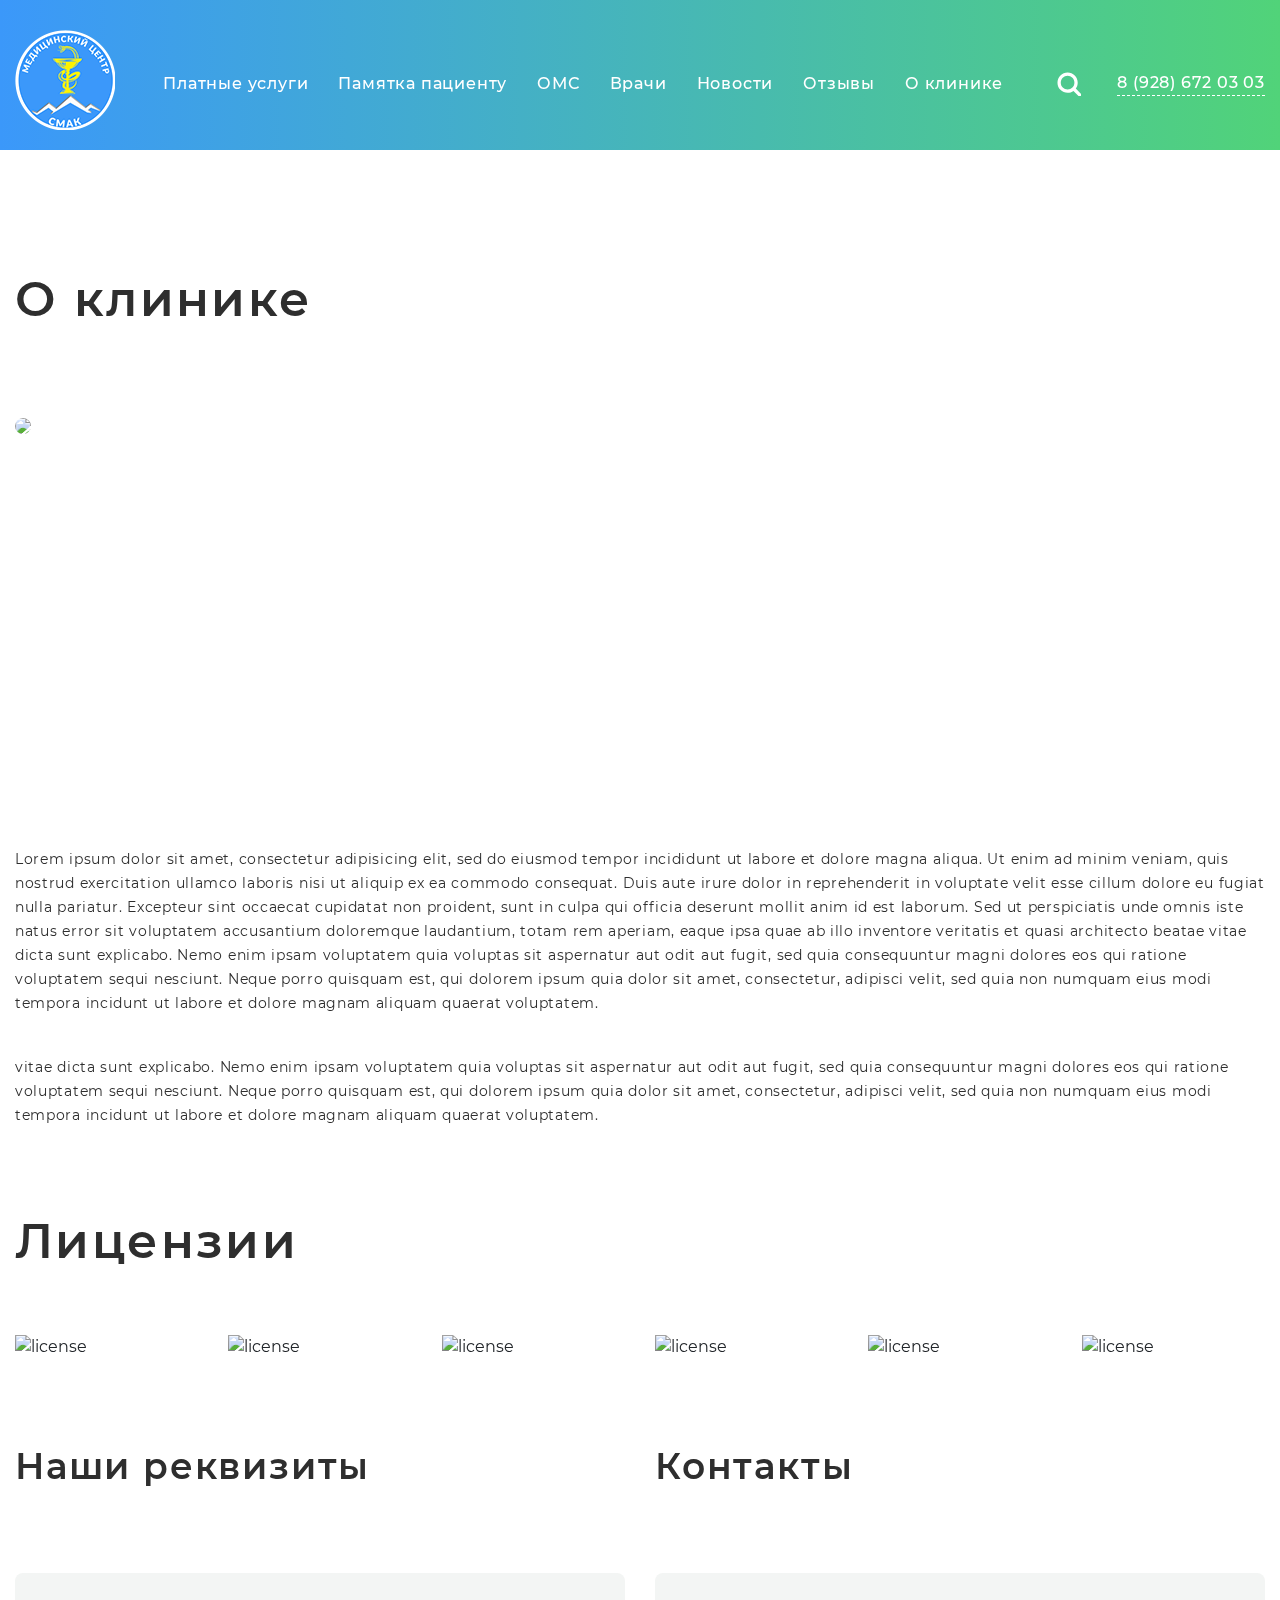
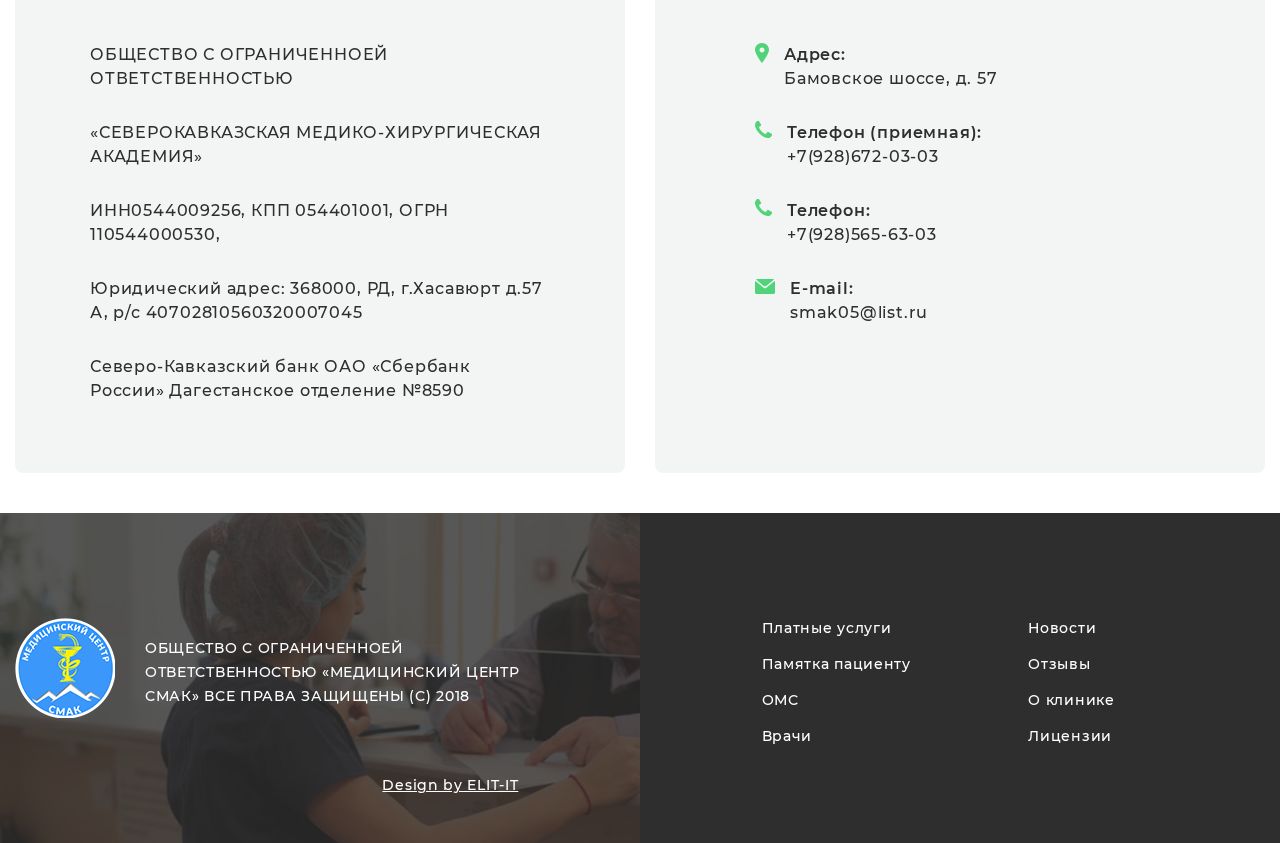
==== about.html @ aca482af "13.08.2018/17:56" ====
<!DOCTYPE html>
<html lang="ru">
<head>
    <meta name="viewport" content="width=device-width, initial-scale=1, shrink-to-fit=no">
    <meta charset="UTF-8">
    <title>Title</title>
    <link rel="stylesheet" href="css/main.css">
</head>
<body>
<div id="menu" class="menu slideout-menu slideout-menu-left">
    <div class="left_menu">
    </div>
</div>
<div id="panel" class="wrapper panel slideout-panel slideout-panel-left page">
    <header class="header">
        <div class="container">
            <div class="row align-items-center justify-content-between">
                <div class="btn_mobile col-auto">
                    <svg xmlns="http://www.w3.org/2000/svg" xmlns:xlink="http://www.w3.org/1999/xlink"
                         width="32px"
                         height="28px" viewBox="0 0 32 28">
                        <rect x="0" y="0" width="32" height="4"></rect>
                        <rect x="0" y="12" width="32" height="4"></rect>
                        <rect x="0" y="24" width="32" height="4"></rect>
                    </svg>
                </div>
                <div class="col-3 col-sm-2 col-lg-1 col-xl-auto">
                    <a href="/" class="logoLink" title="На главную">
                        <img src="images/logo.png" srcset="images/logo@2x.png 2x, images/logo@3x.png 3x" alt="Логотип">
                    </a>
                </div>
                <div class="col-auto header__mainMenuWrap">
                    <ul class="row header__mainMenu">
                        <li class="col-auto">
                            <a href="/payService.html" class="header__menuItemLink">Платные услуги</a>
                        </li>
                        <li class="col-auto">
                            <a href="/reminder.html" class="header__menuItemLink">Памятка пациенту</a>
                        </li>
                        <li class="col-auto">
                            <a href="/oms.html" class="header__menuItemLink">ОМС</a>
                        </li>
                        <li class="col-auto">
                            <a href="/personal.html" class="header__menuItemLink">Врачи</a>
                        </li>
                        <li class="col-auto">
                            <a href="#" class="header__menuItemLink">Новости</a>
                        </li>
                        <li class="col-auto">
                            <a href="#" class="header__menuItemLink">Отзывы</a>
                        </li>
                        <li class="col-auto">
                            <a href="#" class="header__menuItemLink">О клинике</a>
                        </li>
                    </ul>
                </div>
                <div class="col-auto col-lg-12 col-xl-auto">
                    <div class="row align-items-center justify-content-end justify-content-xl-start">
                        <div class="header__searchButtonWrap col-auto">
                            <button class="header__searchButton">
                                <svg xmlns="http://www.w3.org/2000/svg" xmlns:xlink="http://www.w3.org/1999/xlink"
                                     width="24px" height="24px">
                                    <path fill-rule="evenodd" fill="rgb(255, 255, 255)"
                                          d="M23.843,21.667 L18.803,16.595 C20.029,14.879 20.701,12.831 20.701,10.675 C20.701,7.958 19.650,5.404 17.740,3.482 C15.831,1.561 13.292,0.501 10.590,0.501 C7.890,0.501 5.350,1.559 3.441,3.482 C1.532,5.402 0.480,7.957 0.480,10.675 C0.480,13.392 1.531,15.947 3.441,17.870 C5.350,19.790 7.889,20.849 10.590,20.849 C12.733,20.849 14.767,20.175 16.471,18.941 L21.512,24.012 C21.836,24.337 22.256,24.498 22.678,24.498 C23.100,24.498 23.521,24.337 23.843,24.012 C24.487,23.365 24.487,22.314 23.843,21.667 ZM5.773,15.524 C4.486,14.228 3.778,12.505 3.778,10.675 C3.778,8.845 4.486,7.122 5.773,5.827 C7.060,4.531 8.770,3.818 10.590,3.818 C12.410,3.818 14.122,4.531 15.409,5.827 C16.695,7.122 17.404,8.845 17.404,10.675 C17.404,12.505 16.696,14.227 15.409,15.524 C14.121,16.819 12.411,17.531 10.590,17.531 C8.769,17.530 7.058,16.818 5.773,15.524 Z"/>
                                </svg>
                            </button>
                        </div>
                        <div class="header__phoneWrap col-auto col-xl">
                            <a href="tel:+79286720303" class="header__phone textPhone">8 (928) 672 03 03</a>
                            <a href="tel:+79286720303" class="header__phone svg">
                                <svg
                                        xmlns="http://www.w3.org/2000/svg"
                                        xmlns:xlink="http://www.w3.org/1999/xlink"
                                        width="24pt" height="24pt"
                                        viewBox="0 0 24 24" version="1.1">
                                    <path style=" stroke:none;fill-rule:evenodd;fill:rgb(100%,100%,100%);fill-opacity:1;"
                                          d="M 23.949219 18.597656 C 23.882812 18.390625 23.453125 18.089844 22.65625 17.691406 C 22.441406 17.570312 22.132812 17.398438 21.734375 17.183594 C 21.335938 16.964844 20.976562 16.765625 20.652344 16.585938 C 20.328125 16.402344 20.023438 16.226562 19.742188 16.058594 C 19.695312 16.023438 19.550781 15.921875 19.3125 15.757812 C 19.074219 15.59375 18.875 15.472656 18.707031 15.390625 C 18.542969 15.3125 18.382812 15.273438 18.222656 15.273438 C 17.996094 15.273438 17.710938 15.433594 17.371094 15.757812 C 17.03125 16.082031 16.71875 16.433594 16.433594 16.816406 C 16.148438 17.195312 15.847656 17.546875 15.53125 17.871094 C 15.210938 18.195312 14.949219 18.359375 14.746094 18.359375 C 14.644531 18.359375 14.515625 18.332031 14.363281 18.273438 C 14.207031 18.21875 14.089844 18.167969 14.011719 18.128906 C 13.933594 18.089844 13.796875 18.007812 13.601562 17.890625 C 13.410156 17.769531 13.300781 17.703125 13.277344 17.691406 C 11.722656 16.828125 10.386719 15.839844 9.273438 14.726562 C 8.160156 13.613281 7.167969 12.277344 6.304688 10.71875 C 6.292969 10.699219 6.230469 10.589844 6.109375 10.394531 C 5.992188 10.203125 5.910156 10.066406 5.871094 9.988281 C 5.832031 9.90625 5.78125 9.789062 5.726562 9.636719 C 5.667969 9.484375 5.640625 9.355469 5.640625 9.253906 C 5.640625 9.050781 5.804688 8.789062 6.125 8.46875 C 6.449219 8.152344 6.804688 7.851562 7.183594 7.566406 C 7.566406 7.28125 7.917969 6.96875 8.242188 6.628906 C 8.566406 6.289062 8.726562 6.003906 8.726562 5.777344 C 8.726562 5.617188 8.6875 5.457031 8.609375 5.289062 C 8.527344 5.125 8.40625 4.925781 8.242188 4.683594 C 8.078125 4.445312 7.976562 4.304688 7.941406 4.257812 C 7.773438 3.976562 7.597656 3.671875 7.414062 3.347656 C 7.230469 3.023438 7.035156 2.660156 6.816406 2.265625 C 6.601562 1.867188 6.429688 1.558594 6.304688 1.34375 C 5.910156 0.546875 5.605469 0.117188 5.402344 0.046875 C 5.324219 0.015625 5.203125 -0.00390625 5.042969 -0.00390625 C 4.738281 -0.00390625 4.335938 0.0546875 3.84375 0.167969 C 3.347656 0.28125 2.957031 0.402344 2.675781 0.523438 C 2.105469 0.765625 1.503906 1.457031 0.867188 2.605469 C 0.289062 3.671875 -0.00390625 4.730469 -0.00390625 5.777344 C -0.00390625 6.082031 0.0195312 6.382812 0.0585938 6.671875 C 0.0976562 6.960938 0.167969 7.289062 0.269531 7.652344 C 0.371094 8.015625 0.457031 8.285156 0.519531 8.460938 C 0.582031 8.636719 0.695312 8.953125 0.867188 9.40625 C 1.039062 9.863281 1.140625 10.140625 1.175781 10.242188 C 1.570312 11.355469 2.042969 12.351562 2.589844 13.226562 C 3.488281 14.679688 4.710938 16.183594 6.261719 17.738281 C 7.8125 19.289062 9.316406 20.511719 10.773438 21.410156 C 11.648438 21.957031 12.640625 22.425781 13.757812 22.824219 C 13.859375 22.859375 14.136719 22.960938 14.589844 23.132812 C 15.046875 23.304688 15.363281 23.417969 15.539062 23.484375 C 15.714844 23.546875 15.984375 23.628906 16.347656 23.730469 C 16.710938 23.832031 17.039062 23.902344 17.328125 23.941406 C 17.617188 23.980469 17.917969 24.003906 18.222656 24.003906 C 19.269531 24.003906 20.324219 23.710938 21.394531 23.132812 C 22.542969 22.496094 23.234375 21.894531 23.472656 21.324219 C 23.597656 21.042969 23.71875 20.652344 23.832031 20.15625 C 23.945312 19.664062 24.003906 19.261719 24.003906 18.957031 C 24.003906 18.796875 23.984375 18.675781 23.949219 18.597656 Z M 23.949219 18.597656 "/>
                                </svg>
                            </a>
                        </div>
                    </div>
                </div>
            </div>
        </div>
    </header>
    <main class="main">
        <div class="container">
            <h1 class="pageTitle">О клинике</h1>
            <div class="pageMainImage">
                <img src="images/33.jpg" alt="aboutImage">
            </div>
            <div class="aboutText">
                <p>
                    Lorem ipsum dolor sit amet, consectetur adipisicing elit, sed do eiusmod tempor incididunt ut labore
                    et dolore magna aliqua. Ut enim ad minim veniam, quis nostrud exercitation ullamco laboris nisi ut
                    aliquip ex ea commodo consequat. Duis aute irure dolor in reprehenderit in voluptate velit esse
                    cillum dolore eu fugiat nulla pariatur. Excepteur sint occaecat cupidatat non proident, sunt in
                    culpa qui officia deserunt mollit anim id est laborum. Sed ut perspiciatis unde omnis iste natus
                    error sit voluptatem accusantium doloremque laudantium, totam rem aperiam, eaque ipsa quae ab illo
                    inventore veritatis et quasi architecto beatae vitae dicta sunt explicabo. Nemo enim ipsam
                    voluptatem quia voluptas sit aspernatur aut odit aut fugit, sed quia consequuntur magni dolores eos
                    qui ratione voluptatem sequi nesciunt. Neque porro quisquam est, qui dolorem ipsum quia dolor sit
                    amet, consectetur, adipisci velit, sed quia non numquam eius modi tempora incidunt ut labore et
                    dolore magnam aliquam quaerat voluptatem.
                </p>
                <p>
                    vitae dicta sunt explicabo. Nemo enim ipsam voluptatem quia voluptas sit aspernatur aut odit aut
                    fugit, sed quia consequuntur magni dolores eos qui ratione voluptatem sequi nesciunt. Neque porro
                    quisquam est, qui dolorem ipsum quia dolor sit amet, consectetur, adipisci velit, sed quia non
                    numquam eius modi tempora incidunt ut labore et dolore magnam aliquam quaerat voluptatem.
                </p>
            </div>
            <div class="aboutLicenseLine">
                <h2 class="licenseTitle">Лицензии</h2>
                <div class="licenseImageRow row">
                    <div class="col-2">
                        <a href="images/34.jpg" data-fancybox="license" data-caption="imgTitle"><img src="images/34.jpg"
                                                                                                     alt="license"></a>
                    </div>
                    <div class="col-2">
                        <a href="images/34.jpg" data-fancybox="license" data-caption="imgTitle"><img src="images/34.jpg"
                                                                                                     alt="license"></a>
                    </div>
                    <div class="col-2">
                        <a href="images/34.jpg" data-fancybox="license" data-caption="imgTitle"><img src="images/34.jpg"
                                                                                                     alt="license"></a>
                    </div>
                    <div class="col-2">
                        <a href="images/34.jpg" data-fancybox="license" data-caption="imgTitle"><img src="images/34.jpg"
                                                                                                     alt="license"></a>
                    </div>
                    <div class="col-2">
                        <a href="images/34.jpg" data-fancybox="license" data-caption="imgTitle"><img src="images/34.jpg"
                                                                                                     alt="license"></a>
                    </div>
                    <div class="col-2">
                        <a href="images/34.jpg" data-fancybox="license" data-caption="imgTitle"><img src="images/34.jpg"
                                                                                                     alt="license"></a>
                    </div>
                </div>
            </div>
            <div class="aboutContactLine">
                <div class="row">
                    <div class="col-6">
                        <div class="aboutDetailBlock flex flex-column">
                            <h2 class="aboutContactTitle">Наши реквизиты</h2>
                            <div class="aboutContactBody">
                                <p class="text-transform_uppercase">ОБЩЕСТВО С ОГРАНИЧЕННОЕЙ ОТВЕТСТВЕННОСТЬЮ</p>

                                <p class="text-transform_uppercase">«СЕВЕРОКАВКАЗСКАЯ МЕДИКО-ХИРУРГИЧЕСКАЯ АКАДЕМИЯ»</p>

                                <p class="text-transform_uppercase">ИНН0544009256, КПП 054401001, ОГРН 110544000530,</p>

                                <p>Юридический адрес: 368000, РД, г.Хасавюрт д.57 А, р/с 40702810560320007045</p>

                                <p>Северо-Кавказский банк ОАО «Сбербанк России» Дагестанское отделение №8590</p>
                            </div>
                        </div>
                    </div>
                    <div class="col-6">
                        <div class="aboutDetailBlock flex flex-column">
                            <h2 class="aboutContactTitle">Контакты</h2>
                            <div class="aboutContactBody contact">
                                <div class="contactTextRow flex">
                                    <div class="contactIco">
                                        <svg
                                                xmlns="http://www.w3.org/2000/svg"
                                                xmlns:xlink="http://www.w3.org/1999/xlink"
                                                width="14px" height="20px"
                                                viewBox="0 0 14 20">
                                            <path fill-rule="evenodd" fill="rgb(81, 211, 121)"
                                                  d="M7.000,-0.002 C3.142,-0.002 0.003,3.113 0.003,6.940 C0.003,10.625 6.352,19.233 6.622,19.597 L6.874,19.938 C6.904,19.978 6.951,20.001 7.000,20.001 C7.051,20.001 7.097,19.978 7.127,19.938 L7.379,19.597 C7.650,19.233 13.998,10.625 13.998,6.940 C13.998,3.113 10.859,-0.002 7.000,-0.002 ZM7.000,4.453 C8.383,4.453 9.507,5.569 9.507,6.940 C9.507,8.311 8.383,9.427 7.000,9.427 C5.619,9.427 4.494,8.311 4.494,6.940 C4.494,5.569 5.619,4.453 7.000,4.453 Z"/>
                                        </svg>
                                    </div>
                                    <div class="col">
                                        <p>
                                            <span class="bold">Адрес:</span><br>
                                            Бамовское шоссе, д. 57

                                        </p>
                                    </div>
                                </div>

                                <div class="contactTextRow flex">
                                    <div class="contactIco">
                                        <svg
                                                xmlns="http://www.w3.org/2000/svg"
                                                xmlns:xlink="http://www.w3.org/1999/xlink"
                                                width="17px" height="17px"  viewBox="0 0 17 17">
                                            <path fill-rule="evenodd"  fill="rgb(81, 211, 121)"
                                                  d="M16.965,13.173 C16.917,13.028 16.611,12.814 16.047,12.533 C15.895,12.444 15.677,12.323 15.396,12.171 C15.114,12.017 14.858,11.877 14.629,11.748 C14.399,11.619 14.184,11.494 13.983,11.374 C13.950,11.349 13.850,11.279 13.681,11.162 C13.512,11.045 13.369,10.959 13.252,10.902 C13.135,10.846 13.021,10.818 12.908,10.818 C12.747,10.818 12.546,10.933 12.304,11.162 C12.063,11.392 11.841,11.641 11.640,11.911 C11.439,12.181 11.226,12.430 11.000,12.659 C10.775,12.889 10.590,13.004 10.445,13.004 C10.372,13.004 10.281,12.984 10.173,12.944 C10.064,12.904 9.982,12.869 9.925,12.841 C9.869,12.813 9.772,12.756 9.635,12.672 C9.498,12.588 9.422,12.541 9.406,12.533 C8.303,11.921 7.357,11.220 6.568,10.431 C5.779,9.643 5.079,8.697 4.467,7.594 C4.459,7.577 4.412,7.501 4.328,7.364 C4.243,7.227 4.187,7.131 4.159,7.074 C4.131,7.018 4.096,6.935 4.056,6.827 C4.016,6.718 3.996,6.627 3.996,6.555 C3.996,6.410 4.110,6.225 4.340,5.999 C4.569,5.774 4.819,5.560 5.089,5.359 C5.358,5.158 5.608,4.937 5.837,4.695 C6.067,4.454 6.182,4.253 6.182,4.092 C6.182,3.979 6.153,3.864 6.097,3.747 C6.041,3.630 5.954,3.488 5.837,3.319 C5.721,3.149 5.650,3.049 5.626,3.017 C5.505,2.816 5.381,2.600 5.252,2.371 C5.123,2.141 4.982,1.886 4.829,1.604 C4.676,1.322 4.555,1.105 4.467,0.952 C4.185,0.388 3.972,0.082 3.827,0.034 C3.770,0.010 3.686,-0.002 3.573,-0.002 C3.356,-0.002 3.072,0.038 2.722,0.118 C2.371,0.199 2.096,0.283 1.894,0.372 C1.492,0.541 1.065,1.032 0.614,1.845 C0.204,2.602 -0.002,3.351 -0.002,4.091 C-0.002,4.309 0.012,4.520 0.041,4.726 C0.069,4.931 0.119,5.162 0.192,5.420 C0.264,5.678 0.322,5.869 0.367,5.994 C0.411,6.118 0.493,6.342 0.614,6.664 C0.735,6.986 0.807,7.183 0.832,7.255 C1.113,8.044 1.447,8.749 1.834,9.369 C2.470,10.400 3.337,11.464 4.436,12.563 C5.535,13.662 6.600,14.530 7.630,15.166 C8.250,15.552 8.955,15.886 9.744,16.168 C9.816,16.192 10.014,16.265 10.336,16.386 C10.658,16.506 10.881,16.589 11.006,16.633 C11.131,16.677 11.322,16.736 11.579,16.809 C11.837,16.881 12.069,16.931 12.274,16.960 C12.479,16.988 12.690,17.002 12.908,17.002 C13.648,17.002 14.397,16.796 15.154,16.386 C15.967,15.935 16.458,15.508 16.627,15.106 C16.716,14.905 16.800,14.629 16.881,14.279 C16.962,13.928 17.002,13.645 17.002,13.427 C17.002,13.314 16.990,13.230 16.965,13.173 Z"/>
                                        </svg>
                                    </div>
                                    <div class="col">
                                        <p>
                                            <span class="bold">Телефон (приемная):</span><br>
                                            <a href="tel:+7(928)672-03-03">+7(928)672-03-03</a>
                                        </p>
                                    </div>
                                </div>

                                <div class="contactTextRow flex">
                                    <div class="contactIco">
                                        <svg
                                                xmlns="http://www.w3.org/2000/svg"
                                                xmlns:xlink="http://www.w3.org/1999/xlink"
                                                width="17px" height="17px"  viewBox="0 0 17 17">
                                            <path fill-rule="evenodd"  fill="rgb(81, 211, 121)"
                                                  d="M16.965,13.173 C16.917,13.028 16.611,12.814 16.047,12.533 C15.895,12.444 15.677,12.323 15.396,12.171 C15.114,12.017 14.858,11.877 14.629,11.748 C14.399,11.619 14.184,11.494 13.983,11.374 C13.950,11.349 13.850,11.279 13.681,11.162 C13.512,11.045 13.369,10.959 13.252,10.902 C13.135,10.846 13.021,10.818 12.908,10.818 C12.747,10.818 12.546,10.933 12.304,11.162 C12.063,11.392 11.841,11.641 11.640,11.911 C11.439,12.181 11.226,12.430 11.000,12.659 C10.775,12.889 10.590,13.004 10.445,13.004 C10.372,13.004 10.281,12.984 10.173,12.944 C10.064,12.904 9.982,12.869 9.925,12.841 C9.869,12.813 9.772,12.756 9.635,12.672 C9.498,12.588 9.422,12.541 9.406,12.533 C8.303,11.921 7.357,11.220 6.568,10.431 C5.779,9.643 5.079,8.697 4.467,7.594 C4.459,7.577 4.412,7.501 4.328,7.364 C4.243,7.227 4.187,7.131 4.159,7.074 C4.131,7.018 4.096,6.935 4.056,6.827 C4.016,6.718 3.996,6.627 3.996,6.555 C3.996,6.410 4.110,6.225 4.340,5.999 C4.569,5.774 4.819,5.560 5.089,5.359 C5.358,5.158 5.608,4.937 5.837,4.695 C6.067,4.454 6.182,4.253 6.182,4.092 C6.182,3.979 6.153,3.864 6.097,3.747 C6.041,3.630 5.954,3.488 5.837,3.319 C5.721,3.149 5.650,3.049 5.626,3.017 C5.505,2.816 5.381,2.600 5.252,2.371 C5.123,2.141 4.982,1.886 4.829,1.604 C4.676,1.322 4.555,1.105 4.467,0.952 C4.185,0.388 3.972,0.082 3.827,0.034 C3.770,0.010 3.686,-0.002 3.573,-0.002 C3.356,-0.002 3.072,0.038 2.722,0.118 C2.371,0.199 2.096,0.283 1.894,0.372 C1.492,0.541 1.065,1.032 0.614,1.845 C0.204,2.602 -0.002,3.351 -0.002,4.091 C-0.002,4.309 0.012,4.520 0.041,4.726 C0.069,4.931 0.119,5.162 0.192,5.420 C0.264,5.678 0.322,5.869 0.367,5.994 C0.411,6.118 0.493,6.342 0.614,6.664 C0.735,6.986 0.807,7.183 0.832,7.255 C1.113,8.044 1.447,8.749 1.834,9.369 C2.470,10.400 3.337,11.464 4.436,12.563 C5.535,13.662 6.600,14.530 7.630,15.166 C8.250,15.552 8.955,15.886 9.744,16.168 C9.816,16.192 10.014,16.265 10.336,16.386 C10.658,16.506 10.881,16.589 11.006,16.633 C11.131,16.677 11.322,16.736 11.579,16.809 C11.837,16.881 12.069,16.931 12.274,16.960 C12.479,16.988 12.690,17.002 12.908,17.002 C13.648,17.002 14.397,16.796 15.154,16.386 C15.967,15.935 16.458,15.508 16.627,15.106 C16.716,14.905 16.800,14.629 16.881,14.279 C16.962,13.928 17.002,13.645 17.002,13.427 C17.002,13.314 16.990,13.230 16.965,13.173 Z"/>
                                        </svg>
                                    </div>
                                    <div class="col">
                                        <p>
                                            <span class="bold">Телефон:</span><br>
                                            <a href="tel:+7(928)672-03-03">+7(928)565-63-03</a>
                                        </p>
                                    </div>
                                </div>

                                <div class="contactTextRow flex">
                                    <div class="contactIco">
                                        <svg
                                                xmlns="http://www.w3.org/2000/svg"
                                                xmlns:xlink="http://www.w3.org/1999/xlink"
                                                width="20px" height="15px"  viewBox="0 0 20 15">
                                            <path fill-rule="evenodd"  fill="rgb(81, 211, 121)"
                                                  d="M18.663,15.002 L10.000,15.002 L1.336,15.002 C0.603,15.002 0.003,14.358 0.003,13.572 L0.003,3.057 C0.003,2.271 0.481,2.016 1.066,2.491 L8.936,8.900 C9.230,9.137 9.616,9.253 10.000,9.247 C10.384,9.253 10.770,9.137 11.064,8.900 L18.934,2.491 C19.518,2.016 19.996,2.271 19.996,3.057 L19.996,13.572 C19.996,14.358 19.396,15.002 18.663,15.002 ZM11.213,6.995 C10.886,7.273 10.436,7.396 10.000,7.372 C9.562,7.396 9.112,7.273 8.786,6.995 L1.584,0.876 C1.009,0.389 1.139,-0.010 1.872,-0.010 L10.000,-0.010 L18.128,-0.010 C18.860,-0.010 18.991,0.389 18.414,0.876 L11.213,6.995 Z"/>
                                        </svg>
                                    </div>
                                    <div class="col">
                                        <p>
                                            <span class="bold">E-mail:</span><br>
                                            <a href="mailto:smak05@list.ru">smak05@list.ru</a>
                                        </p>
                                    </div>
                                </div>

                            </div>
                        </div>
                    </div>
                </div>
            </div>
        </div>
    </main>
    <footer class="footer relative">
        <div class="footer__leftBlock"></div>
        <div class="container">
            <div class="row justify-content-between">
                <div class="col-12 col-lg-6 col-xl-5">
                    <div class="copyrightLine row align-items-center">
                        <div class="footer__logoWrap col-12 col-sm-auto">
                            <a href="/" class="logoLink" title="На главную">
                                <img src="images/logo.png" srcset="images/logo@2x.png 2x, images/logo@3x.png 3x"
                                     alt="Логотип">
                            </a>
                        </div>
                        <div class="col-12 col-sm-9 col-lg">
                            <p class="copyright">
                                ОБЩЕСТВО С ОГРАНИЧЕННОЕЙ ОТВЕТСТВЕННОСТЬЮ
                                «Медицинский центр СМАК»
                                ВСЕ ПРАВА ЗАЩИЩЕНЫ (С)&nbsp;2018
                            </p>
                        </div>
                    </div>
                    <div class="weLinkWrap">
                        <a href="http://web-elitit.ru/">Design by ELIT-IT</a>
                    </div>
                </div>
                <div class="footer__menuWrap col-5">
                    <div class="row">
                        <div class="col-6">
                            <ul class="footer__menu">
                                <li><a href="#">Платные услуги</a></li>
                                <li><a href="#">Памятка пациенту</a></li>
                                <li><a href="#">ОМС</a></li>
                                <li><a href="#">Врачи</a></li>
                            </ul>
                        </div>
                        <div class="col-6">
                            <ul class="footer__menu">
                                <li><a href="#">Новости</a></li>
                                <li><a href="#">Отзывы</a></li>
                                <li><a href="#">О клинике</a></li>
                                <li><a href="#">Лицензии</a></li>
                            </ul>
                        </div>
                    </div>
                </div>
            </div>
        </div>
    </footer>
</div>
<form id="callBack_form" class="form popUp_form form_callBack flex justify-content-center align-items-center"
      style="display: none">
    <div class="formBody col-11 col-md-6 col-lg-5 col-xl-4">
        <div class="row">
            <div class="closeWrap col-12">
                <div class="row justify-content-end">
                    <div class="close">
                        <svg class="closeSvg" xmlns="http://www.w3.org/2000/svg"
                             xmlns:xlink="http://www.w3.org/1999/xlink" viewBox="0 0 50 50" version="1.1">
                            <g id="surface1">
                                <path d="M 7.71875 6.28125 L 6.28125 7.71875 L 23.5625 25 L 6.28125 42.28125 L 7.71875 43.71875 L 25 26.4375 L 42.28125 43.71875 L 43.71875 42.28125 L 26.4375 25 L 43.71875 7.71875 L 42.28125 6.28125 L 25 23.5625 Z "/>
                            </g>
                        </svg>
                    </div>
                </div>
            </div>
            <div class="col-12">
                <input name="NAME" type="text" placeholder="Имя Отчество" class="clear input">
            </div>
            <div class="col-12">
                <input name="PHONE" type="tel" placeholder="Номер телефона" class="clear input">
            </div>
            <input name="CALLBACK" type="hidden" value="true">
            <div class="col-12 agreeCol">
                <div id="callBack" class="agre_wrap">
                    <label class="agre_lable flex">
                        <span class="check_wrap">
                            <input checked="checked" type="checkbox" value="Y" class="none form_check"
                                   data-id="#callBack" style="display: none">
                            <em class="check_mask flex justify-content-center align-items-center">
                                <svg class="checkedImg" xmlns="http://www.w3.org/2000/svg"
                                     viewBox="0 0 512 512">
                                    <path d="M173.898 439.404l-166.4-166.4c-9.997-9.997-9.997-26.206 0-36.204l36.203-36.204c9.997-9.998 26.207-9.998 36.204 0L192 312.69 432.095 72.596c9.997-9.997 26.207-9.997 36.204 0l36.203 36.204c9.997 9.997 9.997 26.206 0 36.204l-294.4 294.401c-9.998 9.997-26.207 9.997-36.204-.001z"/>
                                </svg>
                            </em>
                        </span>
                        <a class="check_text">
                            Нажимая кнопку «Отправить», я даю свое согласие на обработку моих
                            персональных данных, в соответствии с Федеральным законом от 27.07.2006
                            года №152-ФЗ «О персональных данных», на условиях и для
                            целей, определенных в Согласии на обработку персональных данных
                        </a>
                    </label>
                </div>
            </div>
            <div class="col-12">
                <button type="submit" class="btn_form" data-id="#callBack" data-close=" ">Отправить</button>
            </div>
        </div>
    </div>
</form>
<form id="singUp_form" class="form popUp_form form_singUp flex justify-content-center align-items-center"
      style="display: none">
    <div class="formBody col-11 col-md-6 col-lg-5 col-xl-4">
        <div class="row">
            <div class="closeWrap col-12">
                <div class="row justify-content-end">
                    <div class="close">
                        <svg class="closeSvg" xmlns="http://www.w3.org/2000/svg"
                             xmlns:xlink="http://www.w3.org/1999/xlink" viewBox="0 0 50 50" version="1.1">
                            <g id="surface1">
                                <path d="M 7.71875 6.28125 L 6.28125 7.71875 L 23.5625 25 L 6.28125 42.28125 L 7.71875 43.71875 L 25 26.4375 L 42.28125 43.71875 L 43.71875 42.28125 L 26.4375 25 L 43.71875 7.71875 L 42.28125 6.28125 L 25 23.5625 Z "/>
                            </g>
                        </svg>
                    </div>
                </div>
            </div>
            <div class="col-12">
                <div class="selectWrap">
                    <select name="COURSE" class="select" title="занятия">
                        <option value="" style="display: none">Выберите занятие</option>
                        <option value="Мини-сад">Мини-сад</option>
                        <option value="Развивайка (1-2года)">Развивайка (1-2года)</option>
                        <option value="Развивайка (2-3года)">Развивайка (2-3года)</option>
                        <option value="Познавайка (3-5лет)">Познавайка (3-5лет)</option>
                        <option value="Знайка (5-7лет)">Знайка (5-7лет)</option>
                        <option value="Учусь на «5»">Учусь на «5»</option>
                        <option value="Английский язык (малышам)">Английский язык (малышам)</option>
                        <option value="Английский язык (школьники)">Английский язык (школьники)</option>
                        <option value="Продленка (6-14лет)">Продленка (6-14лет)</option>
                        <option value="Шахматы">Шахматы</option>
                        <option value="Робототехника">Робототехника</option>
                        <option value="Художественная мастерская «Палитра»">Художественная мастерская «Палитра»</option>
                        <option value="Театральная студия «Образ»">Театральная студия «Образ»</option>
                        <option value="Танцы">Танцы</option>
                        <option value='Прыг-скок"'>"Прыг-скок"</option>
                        <option value="ВПР (Русский, Окружающий мир)">ВПР (Русский, Окружающий мир)</option>
                        <option value="ВПР (Математика)">ВПР (Математика)</option>
                        <option value="Логопед">Логопед</option>
                        <option value="Психолог детский">Психолог детский</option>
                    </select>
                </div>
            </div>
            <div class="col-12">
                <input name="NAME_CHILD" type="text" placeholder="Фамилия Имя ребенка" class="clear input">
            </div>
            <div class="col-12">
                <div class="selectWrap">
                    <select name="AGE_CHILD" class="select" title="Возраст ребенка">
                        <option value="" style="display: none">Возраст ребенка</option>
                        <option value="1 год">1 год</option>
                        <option value="2 года">2 года</option>
                        <option value="3 года">3 года</option>
                        <option value="4 года">4 года</option>
                        <option value="5 лет">5 лет</option>
                        <option value="6 лет">6 лет</option>
                        <option value="7 лет">7 лет</option>
                        <option value="8 лет">8 лет</option>
                        <option value="9 лет">9 лет</option>
                        <option value="10 лет">10 лет</option>
                        <option value="11 лет">11 лет</option>
                        <option value="12 лет">12 лет</option>
                        <option value="13 лет">13 лет</option>
                        <option value="14 лет">14 лет</option>
                        <option value="15 лет">15 лет</option>
                    </select>
                </div>
            </div>
            <div class="col-12">
                <input name="PHONE" type="tel" placeholder="Номер телефона" class="clear input">
            </div>
            <div class="col-12">
                <input name="EMAIL" type="email" placeholder="E-mail" class="clear input">
            </div>
            <div class="col-12">
                <input name="NAME_PARENT" type="text" placeholder="ФИО представителя" class="clear input">
            </div>
            <input name="SINGUP" type="hidden" value="true">
            <div class="col-12 agreeCol">
                <div id="singUp" class="agre_wrap">
                    <label class="agre_lable flex">
                        <span class="check_wrap">
                            <input checked="checked" type="checkbox" value="Y" class="none form_check" data-id="#singUp"
                                   style="display: none">
                            <em class="check_mask flex justify-content-center align-items-center">
                                <svg class="checkedImg" xmlns="http://www.w3.org/2000/svg"
                                     viewBox="0 0 512 512">
                                    <path d="M173.898 439.404l-166.4-166.4c-9.997-9.997-9.997-26.206 0-36.204l36.203-36.204c9.997-9.998 26.207-9.998 36.204 0L192 312.69 432.095 72.596c9.997-9.997 26.207-9.997 36.204 0l36.203 36.204c9.997 9.997 9.997 26.206 0 36.204l-294.4 294.401c-9.998 9.997-26.207 9.997-36.204-.001z"/>
                                </svg>
                            </em>
                        </span>
                        <a class="check_text">
                            Нажимая кнопку «Отправить», я даю свое согласие на обработку моих
                            персональных данных, в соответствии с Федеральным законом от 27.07.2006
                            года №152-ФЗ «О персональных данных», на условиях и для
                            целей, определенных в Согласии на обработку персональных данных
                        </a>
                    </label>
                </div>
            </div>
            <div class="col-12">
                <button type="submit" class="btn_form" data-id="#singUp" data-close=" ">Отправить</button>
            </div>
        </div>
    </div>
</form>
<form id="subscription_form" class="form popUp_form form_subscription flex justify-content-center align-items-center"
      style="display: none">
    <div class="formBody col-11 col-md-6 col-lg-5 col-xl-4">
        <div class="row">
            <div class="closeWrap col-12">
                <div class="row justify-content-end">
                    <div class="close">
                        <svg class="closeSvg" xmlns="http://www.w3.org/2000/svg"
                             xmlns:xlink="http://www.w3.org/1999/xlink" viewBox="0 0 50 50" version="1.1">
                            <g id="surface1">
                                <path d="M 7.71875 6.28125 L 6.28125 7.71875 L 23.5625 25 L 6.28125 42.28125 L 7.71875 43.71875 L 25 26.4375 L 42.28125 43.71875 L 43.71875 42.28125 L 26.4375 25 L 43.71875 7.71875 L 42.28125 6.28125 L 25 23.5625 Z "/>
                            </g>
                        </svg>
                    </div>
                </div>
            </div>
            <div class="col-12">
                <div class="selectWrap">
                    <select name="COURSE" class="select" title="занятия">
                        <option value="" style="display: none">Выберите занятие</option>
                        <option value="Мини-сад">Мини-сад</option>
                        <option value="Развивайка (1-2года)">Развивайка (1-2года)</option>
                        <option value="Развивайка (2-3года)">Развивайка (2-3года)</option>
                        <option value="Познавайка (3-5лет)">Познавайка (3-5лет)</option>
                        <option value="Знайка (5-7лет)">Знайка (5-7лет)</option>
                        <option value="Учусь на «5»">Учусь на «5»</option>
                        <option value="Английский язык (малышам)">Английский язык (малышам)</option>
                        <option value="Английский язык (школьники)">Английский язык (школьники)</option>
                        <option value="Продленка (6-14лет)">Продленка (6-14лет)</option>
                        <option value="Шахматы">Шахматы</option>
                        <option value="Робототехника">Робототехника</option>
                        <option value="Художественная мастерская «Палитра»">Художественная мастерская «Палитра»</option>
                        <option value="Театральная студия «Образ»">Театральная студия «Образ»</option>
                        <option value="Танцы">Танцы</option>
                        <option value='Прыг-скок"'>"Прыг-скок"</option>
                        <option value="ВПР (Русский, Окружающий мир)">ВПР (Русский, Окружающий мир)</option>
                        <option value="ВПР (Математика)">ВПР (Математика)</option>
                        <option value="Логопед">Логопед</option>
                        <option value="Психолог детский">Психолог детский</option>
                    </select>
                </div>
            </div>
            <div class="col-12">
                <input name="NAME_CHILD" type="text" placeholder="Фамилия Имя ребенка" class="clear input">
            </div>
            <div class="col-12">
                <div class="selectWrap">
                    <select name="AGE_CHILD" class="select" title="Возраст ребенка">
                        <option value="" style="display: none">Возраст ребенка</option>
                        <option value="1 год">1 год</option>
                        <option value="2 года">2 года</option>
                        <option value="3 года">3 года</option>
                        <option value="4 года">4 года</option>
                        <option value="5 лет">5 лет</option>
                        <option value="6 лет">6 лет</option>
                        <option value="7 лет">7 лет</option>
                        <option value="8 лет">8 лет</option>
                        <option value="9 лет">9 лет</option>
                        <option value="10 лет">10 лет</option>
                        <option value="11 лет">11 лет</option>
                        <option value="12 лет">12 лет</option>
                        <option value="13 лет">13 лет</option>
                        <option value="14 лет">14 лет</option>
                        <option value="15 лет">15 лет</option>
                    </select>
                </div>
            </div>
            <div class="col-12">
                <input name="PHONE" type="tel" placeholder="Номер телефона" class="clear input">
            </div>
            <div class="col-12">
                <input name="EMAIL" type="email" placeholder="E-mail" class="clear input">
            </div>
            <div class="col-12">
                <input name="NAME_PARENT" type="text" placeholder="ФИО представителя" class="clear input">
            </div>
            <input name="SUBSCRIPTION" type="hidden" value="true">
            <div class="col-12 agreeCol">
                <div id="subscription" class="agre_wrap">
                    <label class="agre_lable flex">
                        <span class="check_wrap">
                            <input checked="checked" type="checkbox" value="Y" class="none form_check"
                                   data-id="#subscription" style="display: none">
                            <em class="check_mask flex justify-content-center align-items-center">
                                <svg class="checkedImg" xmlns="http://www.w3.org/2000/svg"
                                     viewBox="0 0 512 512">
                                    <path d="M173.898 439.404l-166.4-166.4c-9.997-9.997-9.997-26.206 0-36.204l36.203-36.204c9.997-9.998 26.207-9.998 36.204 0L192 312.69 432.095 72.596c9.997-9.997 26.207-9.997 36.204 0l36.203 36.204c9.997 9.997 9.997 26.206 0 36.204l-294.4 294.401c-9.998 9.997-26.207 9.997-36.204-.001z"/>
                                </svg>
                            </em>
                        </span>
                        <a class="check_text">
                            Нажимая кнопку «Отправить», я даю свое согласие на обработку моих
                            персональных данных, в соответствии с Федеральным законом от 27.07.2006
                            года №152-ФЗ «О персональных данных», на условиях и для
                            целей, определенных в Согласии на обработку персональных данных
                        </a>
                    </label>
                </div>
            </div>
            <div class="col-12">
                <button type="submit" class="btn_form" data-id="#subscription" data-close=" ">Отправить</button>
            </div>
        </div>
    </div>
</form>
<div id="mess_block" class="none" style="display: none">
    <div class="row align-items-center">
        <div class="col-12">
            <h2 id="mess" class="mess">&nbsp;</h2>
        </div>
        <div class="col-12">
            <button id="ok" class="messBlock__button">OK</button>
        </div>
    </div>
</div>
<button id="buttonUp" class="buttonUp active">
    <svg xmlns="http://www.w3.org/2000/svg" viewBox="0 0 448 512">
        <path d="M240.971 130.524l194.343 194.343c9.373 9.373 9.373 24.569 0 33.941l-22.667 22.667c-9.357 9.357-24.522 9.375-33.901.04L224 227.495 69.255 381.516c-9.379 9.335-24.544 9.317-33.901-.04l-22.667-22.667c-9.373-9.373-9.373-24.569 0-33.941L207.03 130.525c9.372-9.373 24.568-9.373 33.941-.001z"></path>
    </svg>
</button>
<script src="js/vendor/jquery-3.2.1.min.js"></script>
<script src="js/vendor/jquery-ui.min.js"></script>
<script src="js/vendor/slick.min.js"></script>
<script src="js/vendor/slideout.js"></script>
<script src="js/vendor/jquery.fancybox.min.js"></script>
<script src="js/agreement.js"></script>
<script src="js/main.js"></script>
</body>
</html>
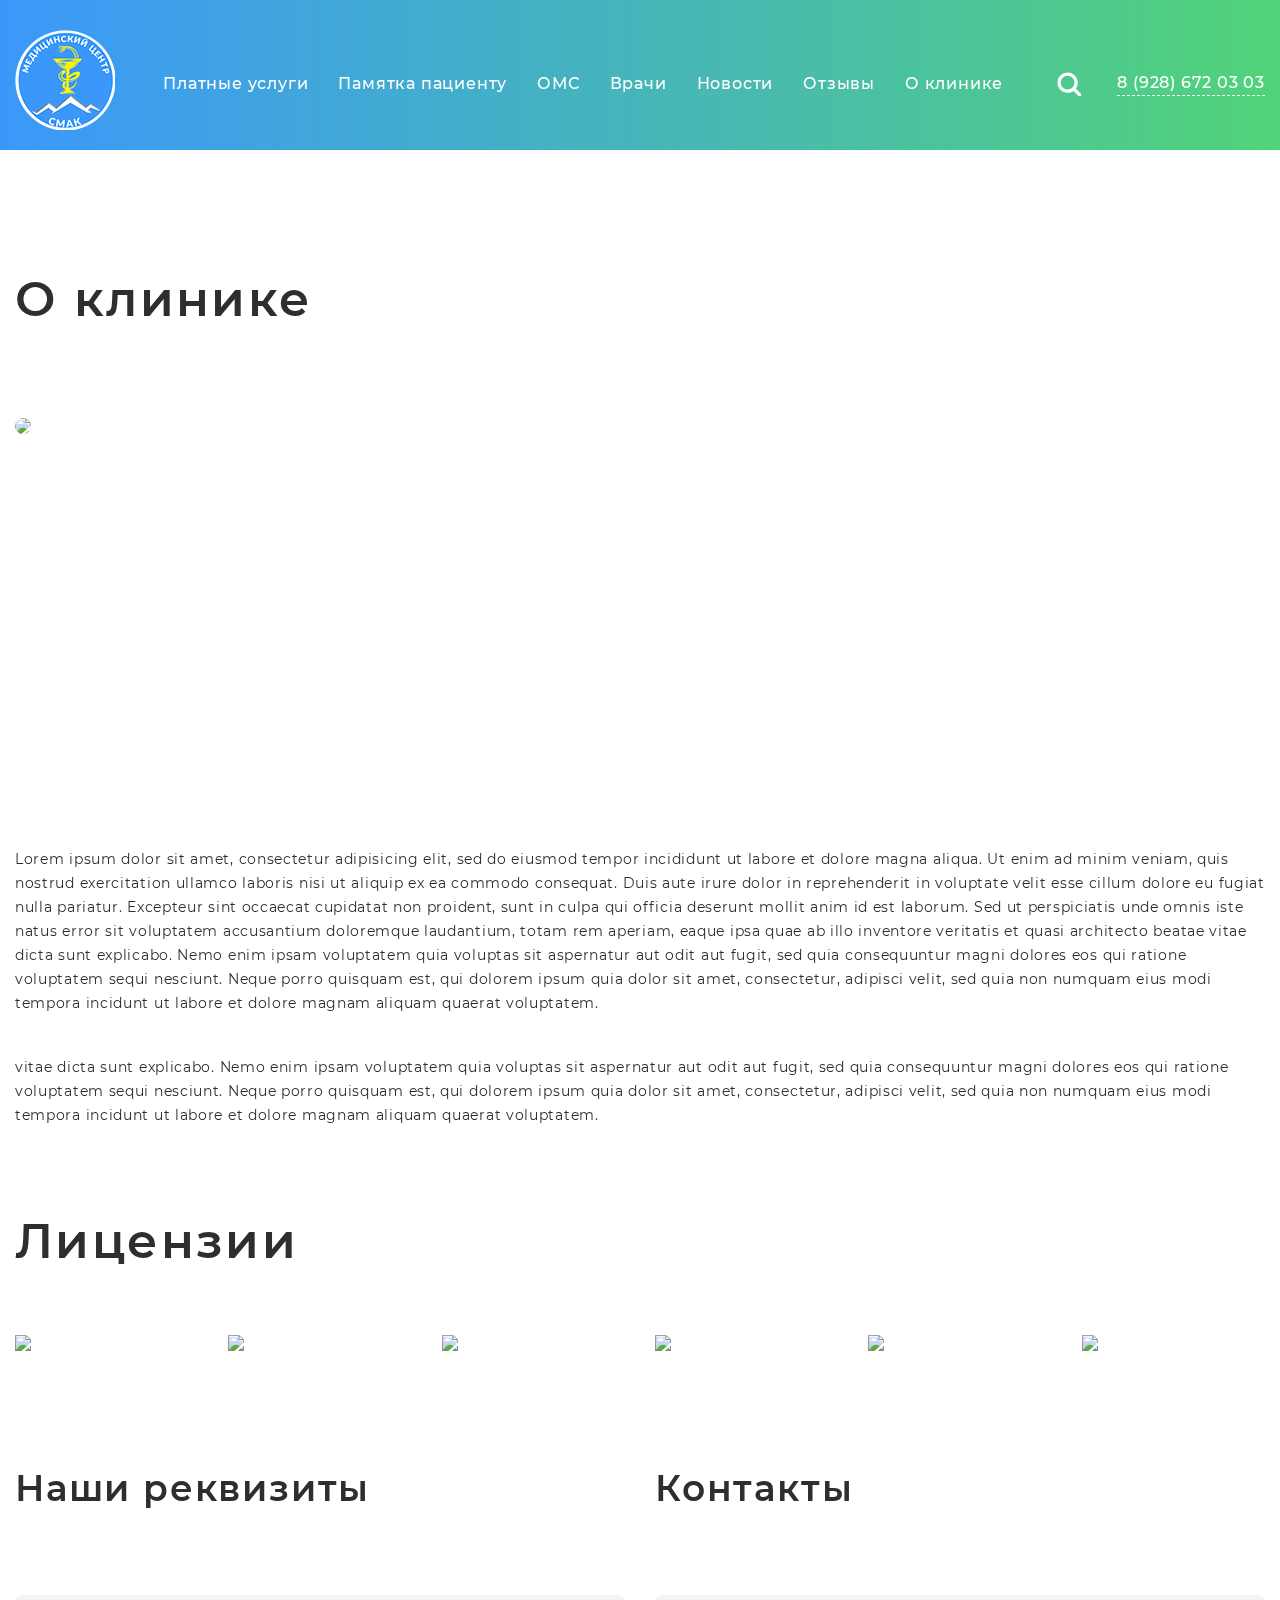
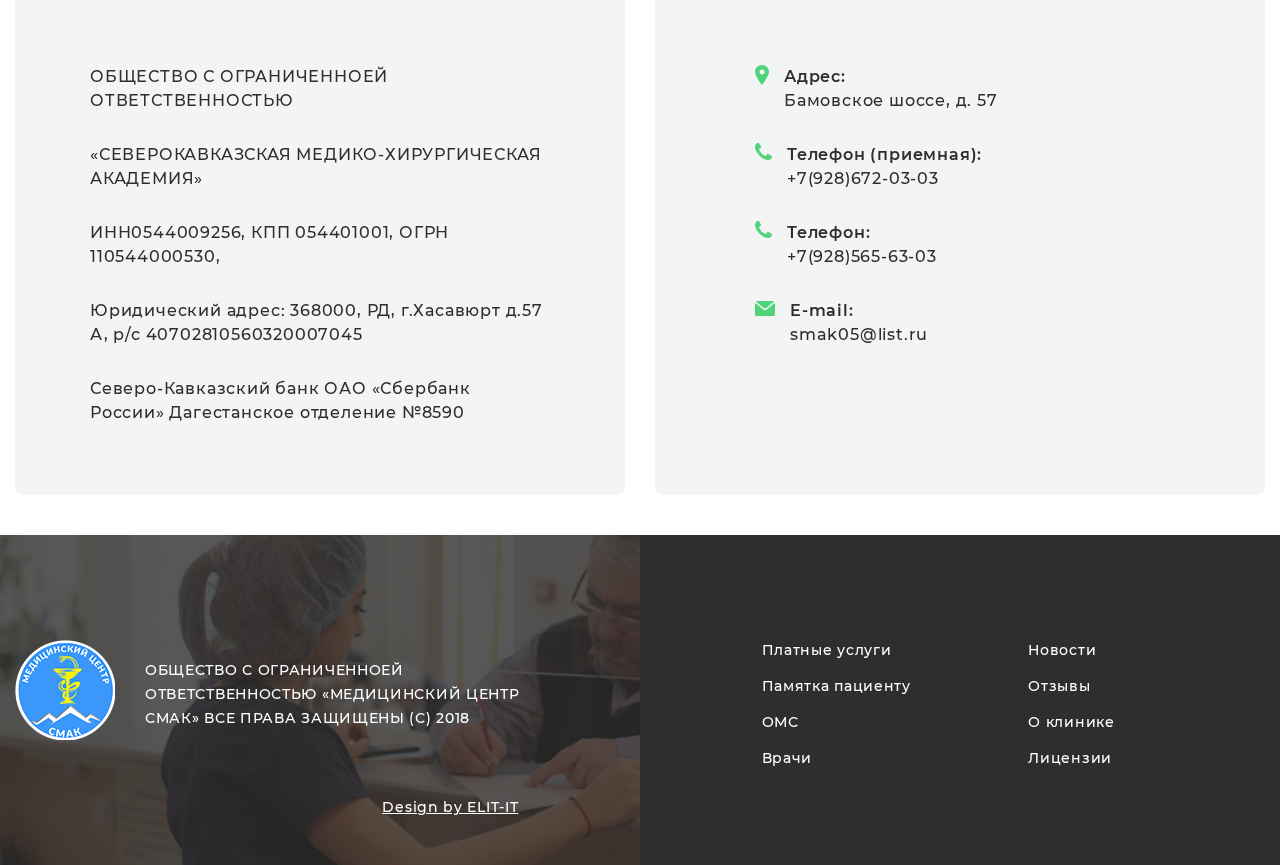
==== commit 786763a6: "14.08.2018/13:59" ====
--- a/about.html
+++ b/about.html
@@ -113,27 +113,27 @@
             <div class="aboutLicenseLine">
                 <h2 class="licenseTitle">Лицензии</h2>
                 <div class="licenseImageRow row">
-                    <div class="col-2">
+                    <div class="licenseImgLinkWrap col-6 col-sm-4 col-lg-2">
                         <a href="images/34.jpg" data-fancybox="license" data-caption="imgTitle"><img src="images/34.jpg"
                                                                                                      alt="license"></a>
                     </div>
-                    <div class="col-2">
+                    <div class="licenseImgLinkWrap col-6 col-sm-4 col-lg-2">
                         <a href="images/34.jpg" data-fancybox="license" data-caption="imgTitle"><img src="images/34.jpg"
                                                                                                      alt="license"></a>
                     </div>
-                    <div class="col-2">
+                    <div class="licenseImgLinkWrap col-6 col-sm-4 col-lg-2">
                         <a href="images/34.jpg" data-fancybox="license" data-caption="imgTitle"><img src="images/34.jpg"
                                                                                                      alt="license"></a>
                     </div>
-                    <div class="col-2">
+                    <div class="licenseImgLinkWrap col-6 col-sm-4 col-lg-2">
                         <a href="images/34.jpg" data-fancybox="license" data-caption="imgTitle"><img src="images/34.jpg"
                                                                                                      alt="license"></a>
                     </div>
-                    <div class="col-2">
+                    <div class="licenseImgLinkWrap col-6 col-sm-4 col-lg-2">
                         <a href="images/34.jpg" data-fancybox="license" data-caption="imgTitle"><img src="images/34.jpg"
                                                                                                      alt="license"></a>
                     </div>
-                    <div class="col-2">
+                    <div class="licenseImgLinkWrap col-6 col-sm-4 col-lg-2">
                         <a href="images/34.jpg" data-fancybox="license" data-caption="imgTitle"><img src="images/34.jpg"
                                                                                                      alt="license"></a>
                     </div>
@@ -141,7 +141,7 @@
             </div>
             <div class="aboutContactLine">
                 <div class="row">
-                    <div class="col-6">
+                    <div class="col-12 col-lg-6">
                         <div class="aboutDetailBlock flex flex-column">
                             <h2 class="aboutContactTitle">Наши реквизиты</h2>
                             <div class="aboutContactBody">
@@ -157,7 +157,7 @@
                             </div>
                         </div>
                     </div>
-                    <div class="col-6">
+                    <div class="col-12 col-lg-6">
                         <div class="aboutDetailBlock flex flex-column">
                             <h2 class="aboutContactTitle">Контакты</h2>
                             <div class="aboutContactBody contact">
